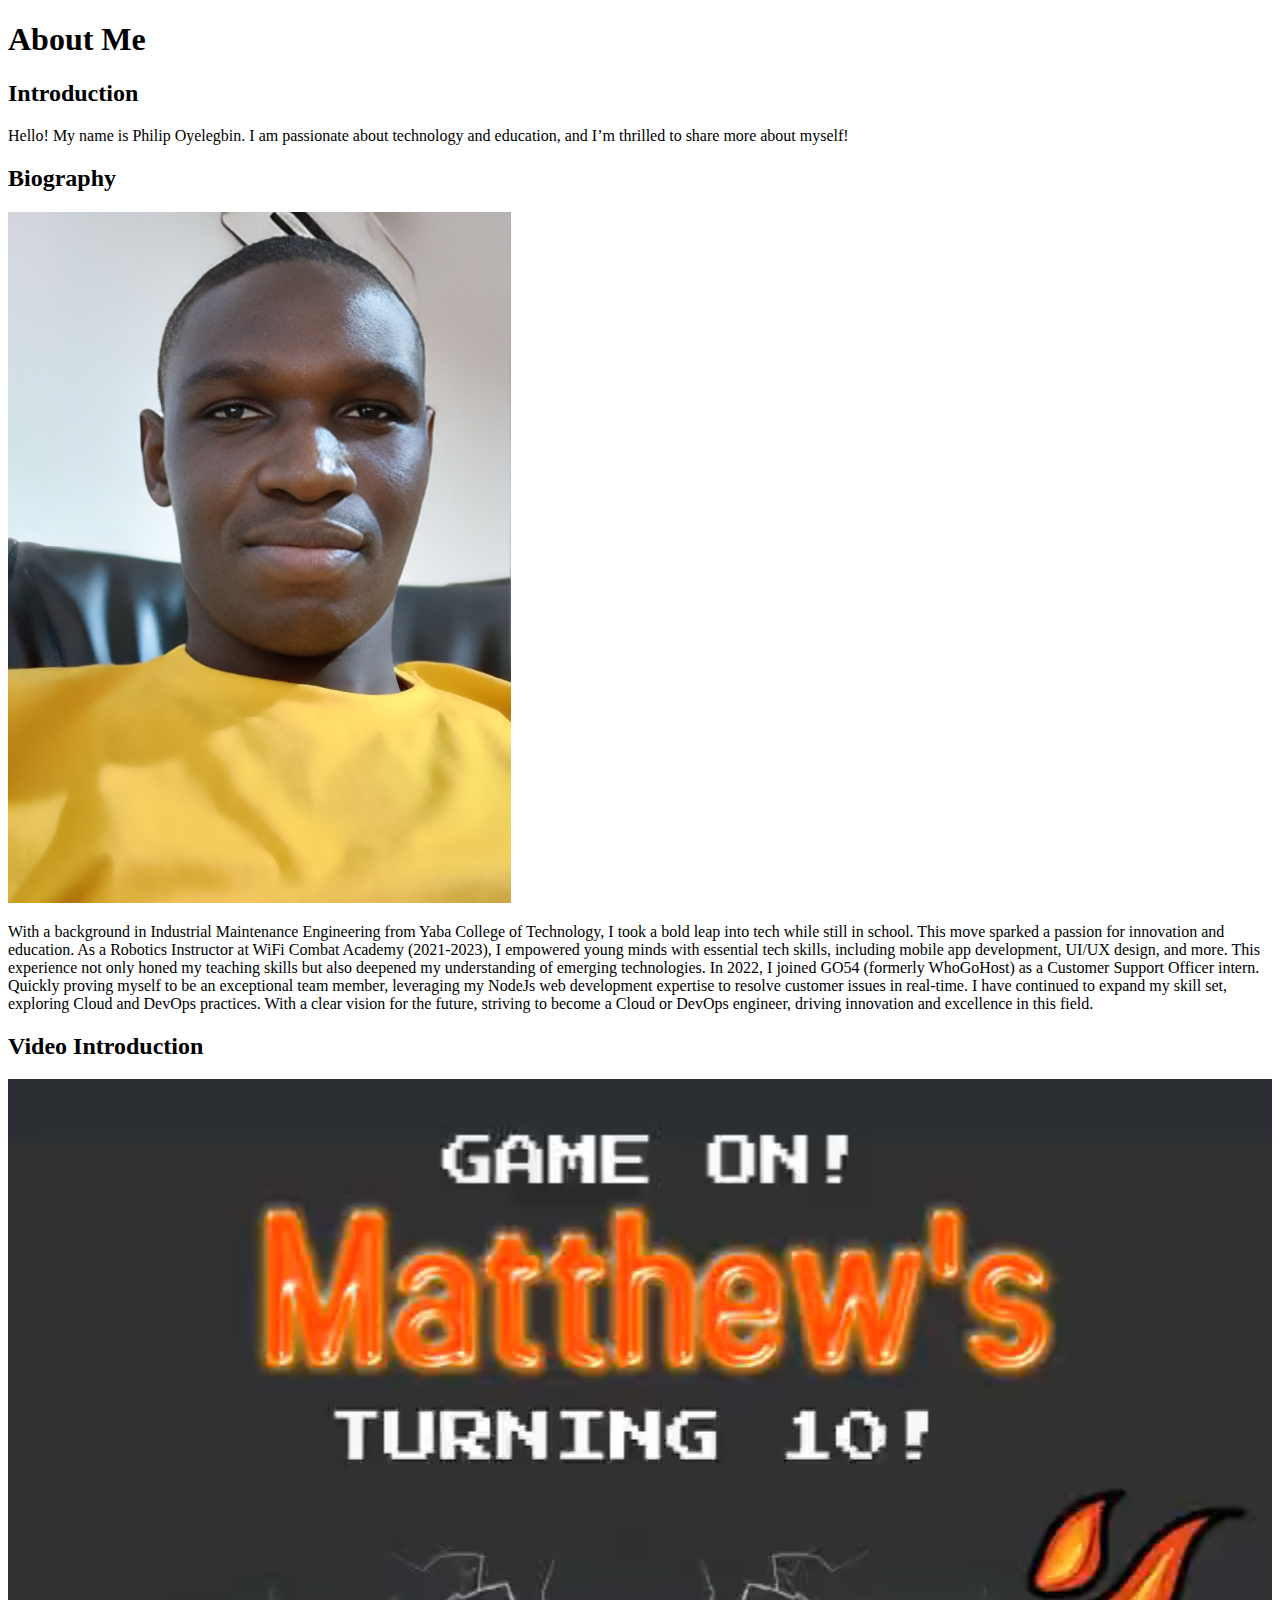
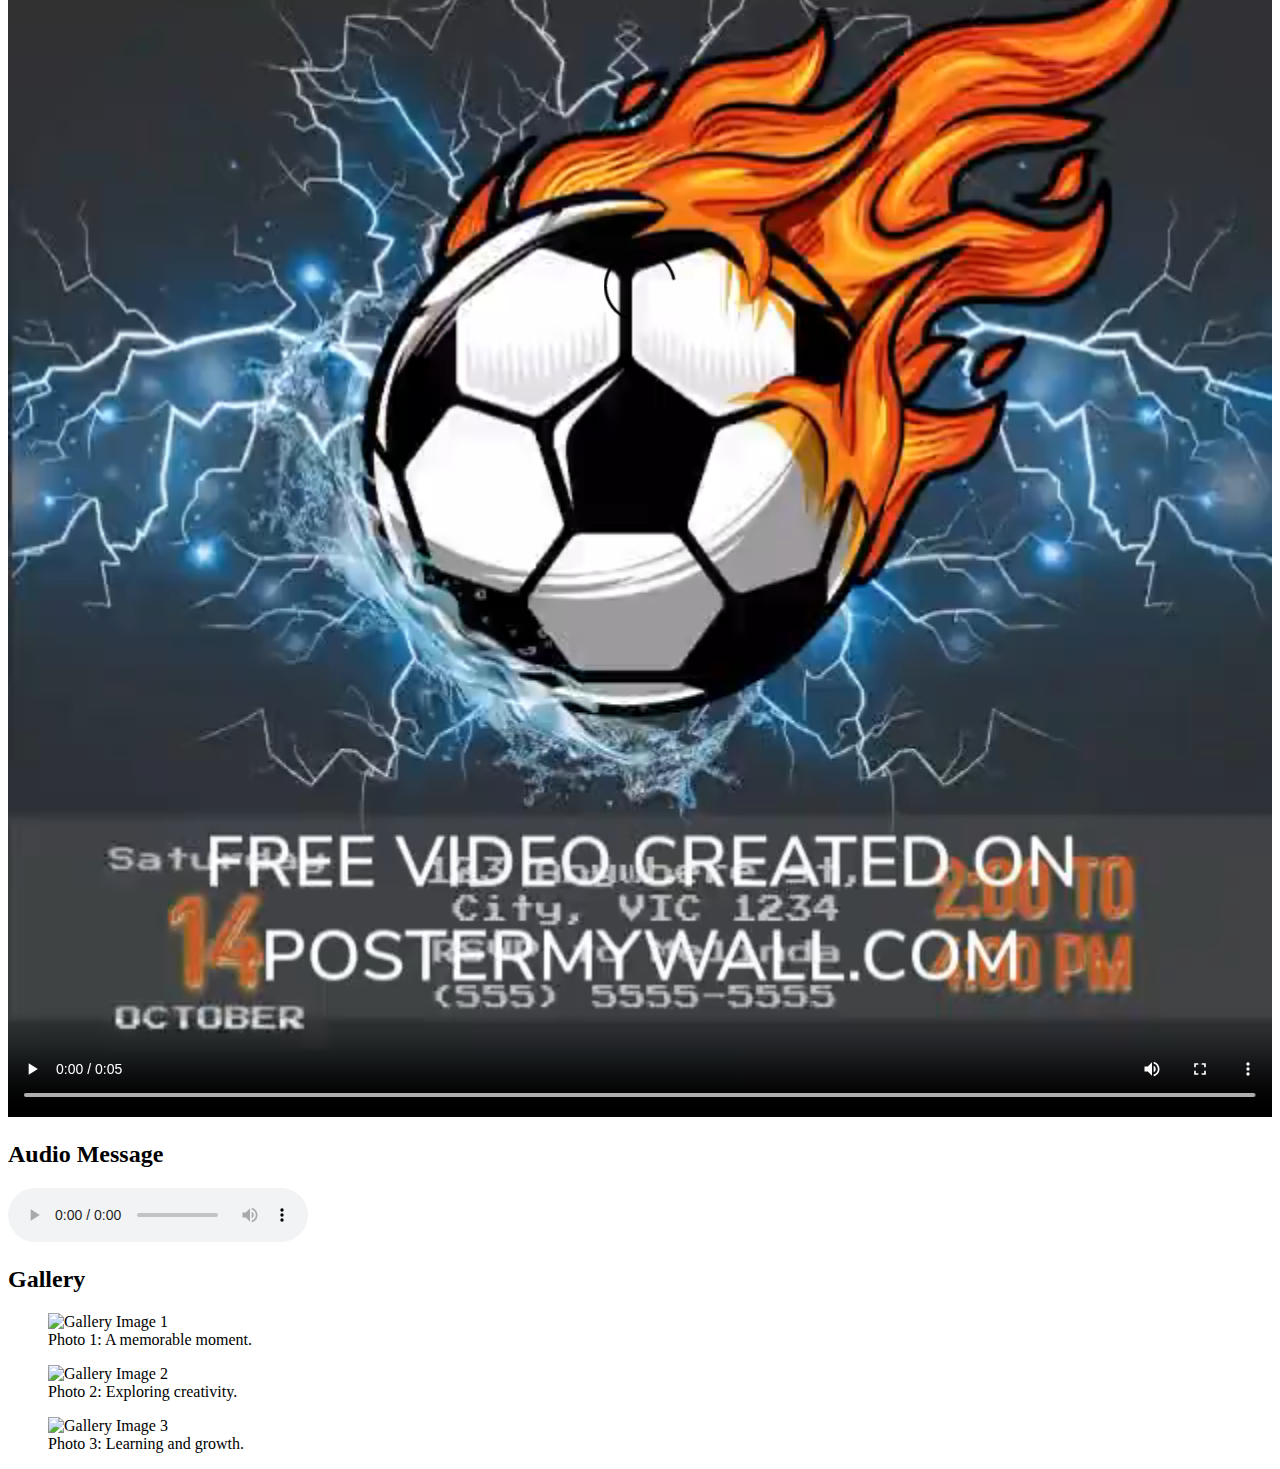
==== HTML2/media.html @ bf603126 "Second html website" ====
<!DOCTYPE html>
<html lang="en">
  <head>
    <meta charset="UTF-8" />
    <meta name="viewport" content="width=device-width, initial-scale=1.0" />
    <title>About Me</title>
  </head>
  <body>
    <h1>About Me</h1>

    <section>
      <h2>Introduction</h2>
      <p>
        Hello! My name is Philip Oyelegbin. I am passionate about technology and
        education, and I’m thrilled to share more about myself!
      </p>
    </section>

    <section>
      <h2>Biography</h2>
      <picture>
        <source srcset="images/philipo.png" media="(min-width: 1024px)" />
        <source srcset="images/philipo.png" media="(min-width: 768px)" />
        <source srcset="images/philipo.png" media="(max-width: 767px)" />
        <img src="images/philipo.png" alt="A picture of me" />
      </picture>
      <p>
        With a background in Industrial Maintenance Engineering from Yaba
        College of Technology, I took a bold leap into tech while still in
        school. This move sparked a passion for innovation and education. As a
        Robotics Instructor at WiFi Combat Academy (2021-2023), I empowered
        young minds with essential tech skills, including mobile app
        development, UI/UX design, and more. This experience not only honed my
        teaching skills but also deepened my understanding of emerging
        technologies. In 2022, I joined GO54 (formerly WhoGoHost) as a Customer
        Support Officer intern. Quickly proving myself to be an exceptional team
        member, leveraging my NodeJs web development expertise to resolve
        customer issues in real-time. I have continued to expand my skill set,
        exploring Cloud and DevOps practices. With a clear vision for the
        future, striving to become a Cloud or DevOps engineer, driving
        innovation and excellence in this field.
      </p>
    </section>

    <section>
      <h2>Video Introduction</h2>
      <video controls width="100%">
        <source src="video/Soccer.mp4" type="video/mp4" />
        <source src="video/soccer.webm" type="video/webm" />
        <p>
          Your browser does not support the video tag. Watch my
          <a href="video/Soccer.mp4">video introduction</a> here.
        </p>
      </video>
    </section>

    <section>
      <h2>Audio Message</h2>
      <audio controls>
        <source src="audio/message.mp3" type="audio/mpeg" />
        <source src="audio/message.ogg" type="audio/ogg" />
        <p>
          Your browser does not support the audio element. Listen to my
          <a href="audio/message.mp3">audio message</a> here.
        </p>
      </audio>
    </section>

    <section>
      <h2>Gallery</h2>
      <figure>
        <img src="images/gallery1.jpg" alt="Gallery Image 1" />
        <figcaption>Photo 1: A memorable moment.</figcaption>
      </figure>
      <figure>
        <img src="images/gallery2.jpg" alt="Gallery Image 2" />
        <figcaption>Photo 2: Exploring creativity.</figcaption>
      </figure>
      <figure>
        <img src="images/gallery3.jpg" alt="Gallery Image 3" />
        <figcaption>Photo 3: Learning and growth.</figcaption>
      </figure>
    </section>
  </body>
</html>
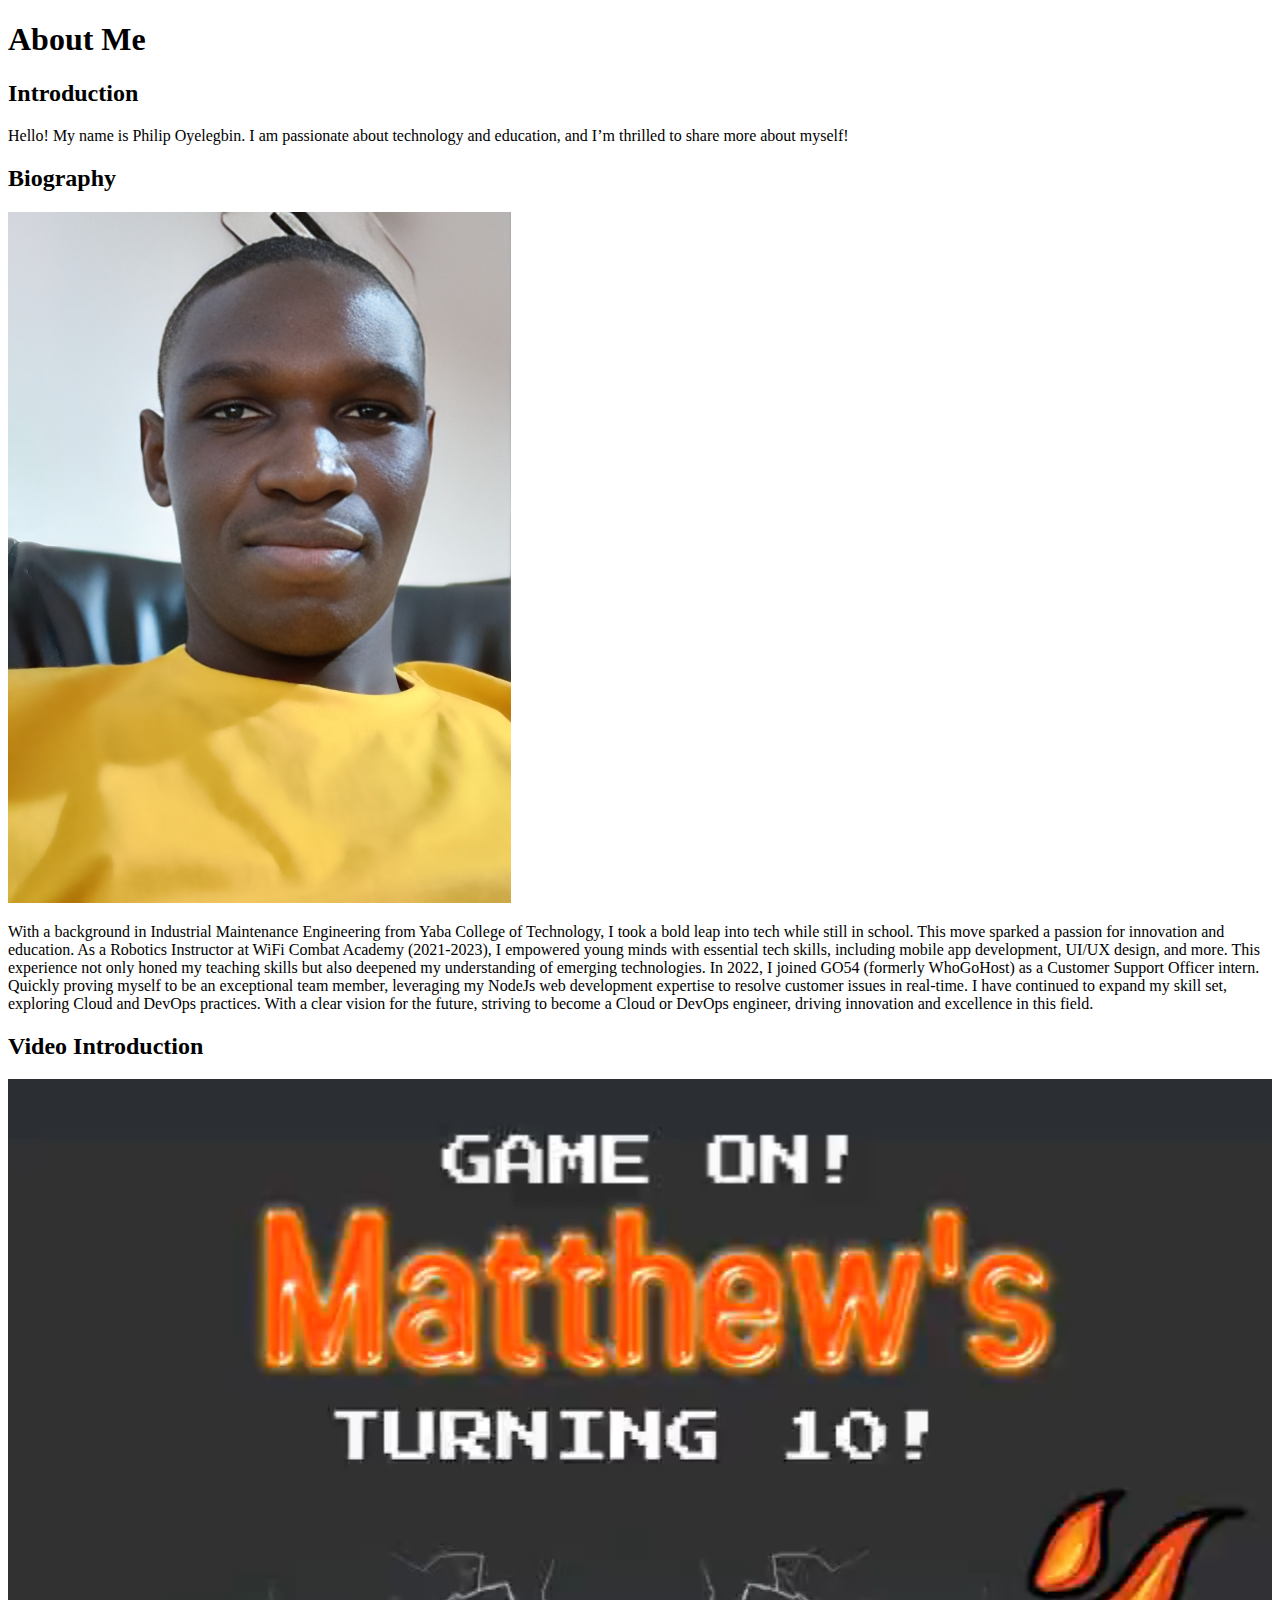
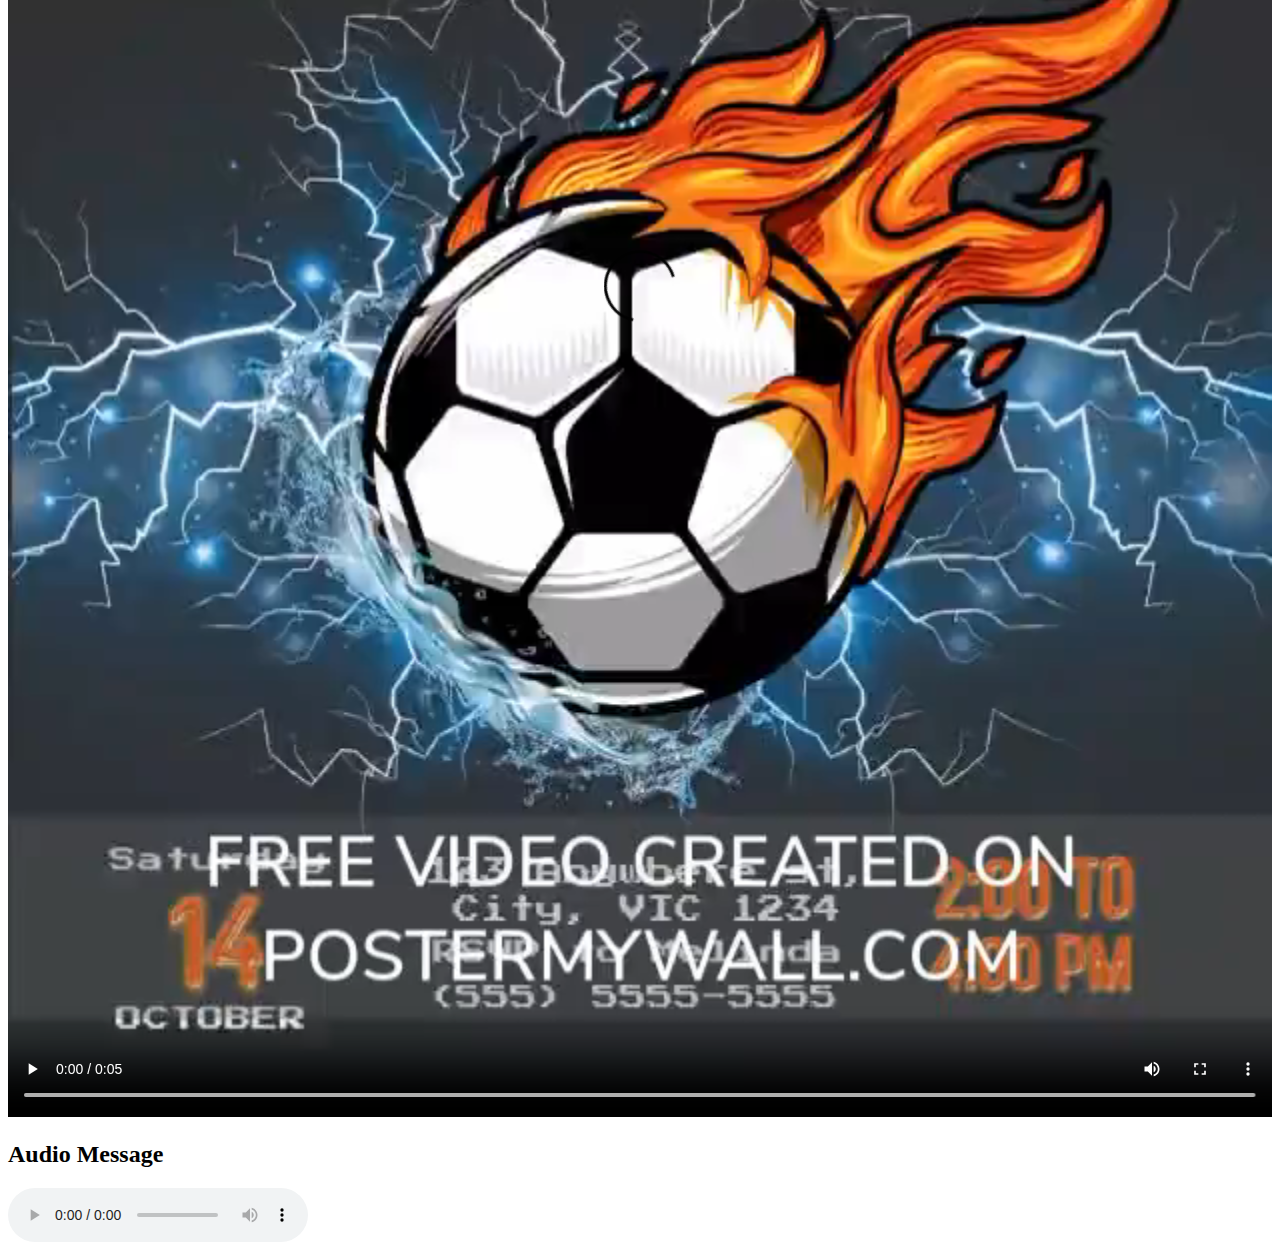
==== commit 6752c987: "update: the audio content" ====
--- a/HTML2/media.html
+++ b/HTML2/media.html
@@ -57,29 +57,13 @@
     <section>
       <h2>Audio Message</h2>
       <audio controls>
-        <source src="audio/message.mp3" type="audio/mpeg" />
-        <source src="audio/message.ogg" type="audio/ogg" />
+        <source src="audio/sound.mp3" type="audio/mpeg" />
+        <source src="audio/sund.ogg" type="audio/ogg" />
         <p>
           Your browser does not support the audio element. Listen to my
-          <a href="audio/message.mp3">audio message</a> here.
+          <a href="audio/sund.mp3">audio sound</a> here.
         </p>
       </audio>
     </section>
-
-    <section>
-      <h2>Gallery</h2>
-      <figure>
-        <img src="images/gallery1.jpg" alt="Gallery Image 1" />
-        <figcaption>Photo 1: A memorable moment.</figcaption>
-      </figure>
-      <figure>
-        <img src="images/gallery2.jpg" alt="Gallery Image 2" />
-        <figcaption>Photo 2: Exploring creativity.</figcaption>
-      </figure>
-      <figure>
-        <img src="images/gallery3.jpg" alt="Gallery Image 3" />
-        <figcaption>Photo 3: Learning and growth.</figcaption>
-      </figure>
-    </section>
   </body>
 </html>
